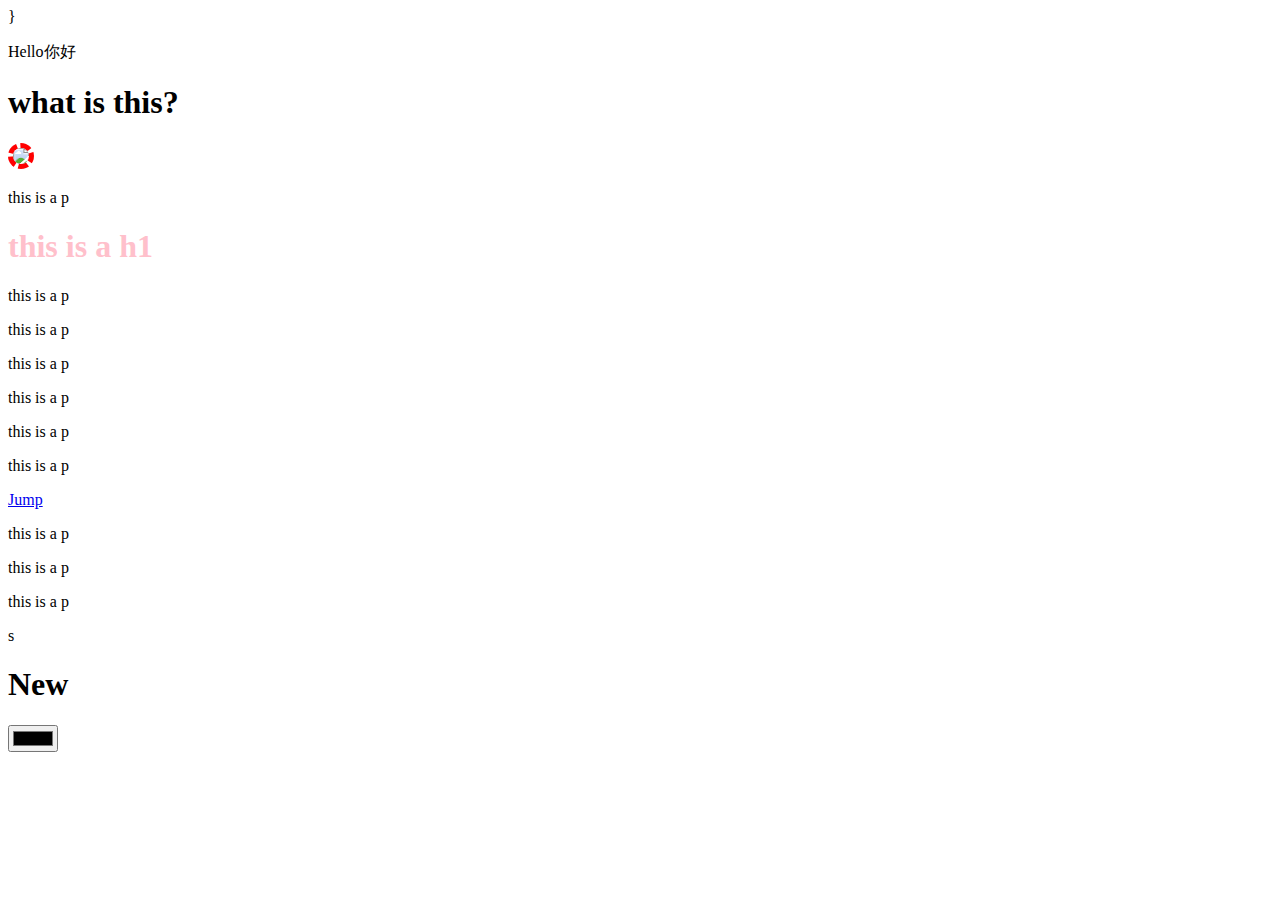
==== index.html @ d78f948a "123" ====
<!DOCTYPE html>
<html>
<head>
    <link href='style.css' rel="stylesheet">
    <style>
        body{background-image: url(https://th.bing.com/th/id/R.de25532d65c572a83ce814477c106cb1?rik=xwlfOSanAP8P9A&riu=http%3a%2f%2fgood1230.com%2f100sucai_images%2fimages%2f6143.jpg&ehk=8D7ogZ63K6URfbIzUvfpPLCu%2f8YA%2fvjyJCSuoS6dedY%3d&risl=&pid=ImgRaw&r=0&sres=1&sresct=1);background-repeat: no-repeat;background-position: center;background-attachment:fixed;
            background-size: ;
 opacity: 1;}
p,h1{color: black}
.two{color: blue;}
img{border: 5px dashed red;
border-radius: 30px}


    </style>
}
</head>
<body>
 


    <p>Hello你好</p>
<h1>what is this?</h1>

<img src="https://th.bing.com/th/id/R.b8bd237c67616df94f44d81e9a0d00df?rik=bM8wwyZ56I3etQ&riu=http%3a%2f%2fup.bizhitupian.com%2fpic%2f3b%2f4b%2f03%2f3b4b034b6e943750156b80375babb82b.jpg&ehk=04mVVheXIKltczVShUkLLG0rVnUNx%2frRVdI0%2f72%2b5VA%3d&risl=&pid=ImgRaw&r=0";>

 <p id="one">this is a p</p></style>
<h1 class="two" style="color:pink">this is a h1</h1>
 <p id="one">this is a p</p></style>
  <p id="one">this is a p</p></style>
   <p id="one">this is a p</p></style>
    <p id="one">this is a p</p></style>
     <p id="one">this is a p</p></style>
      <p id="one">this is a p</p></style>

   <a href="#jump">Jump</a>
      
       <p id="one">this is a p</p></style>
        <p id="one">this is a p</p></style>
         <p id="one">this is a p</p></style>s
<h1 id="jump">New</h1>
<input type="color">
</body>
</html>
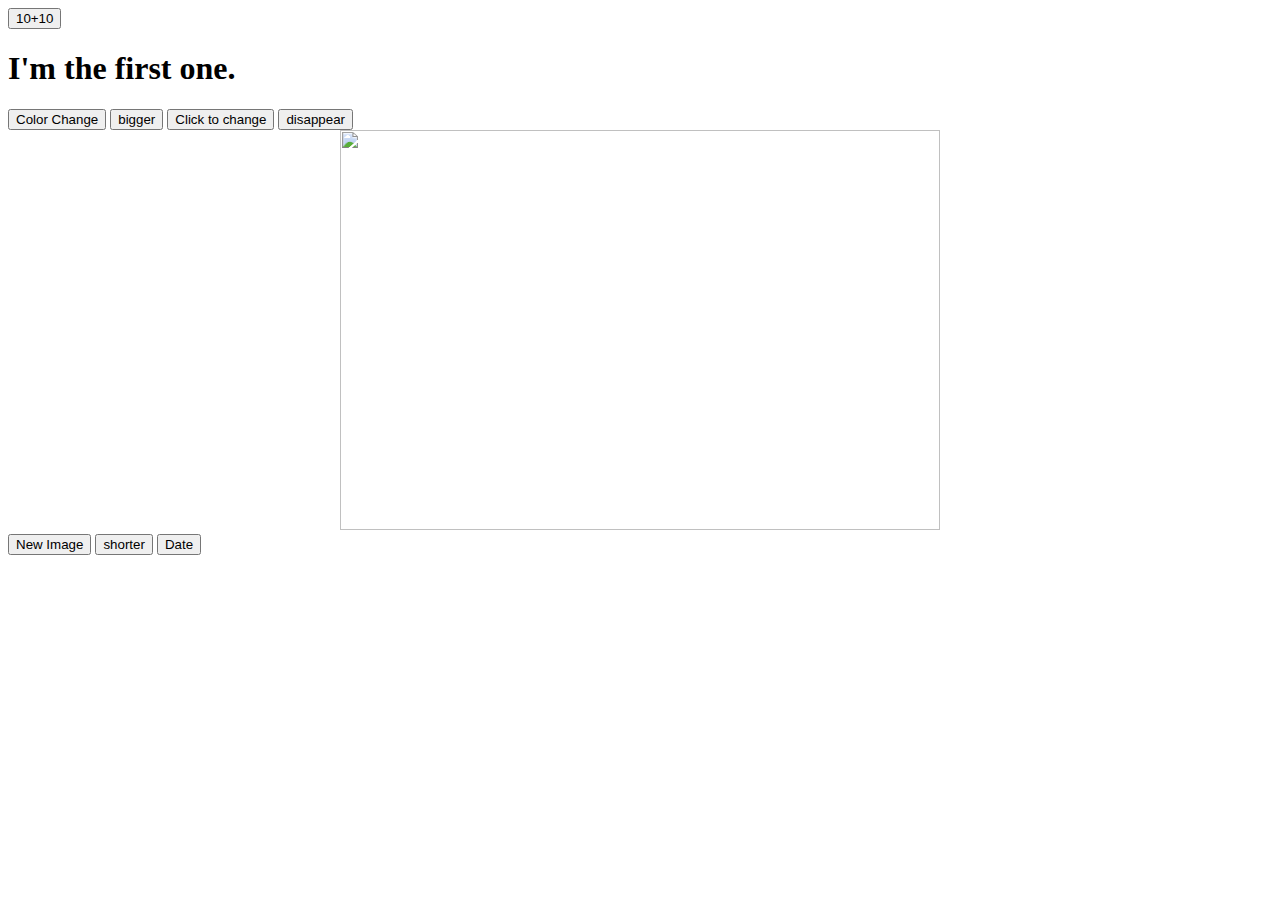
==== commit 64a5679e: "Add files via upload" ====
--- a/index.html
+++ b/index.html
@@ -1,44 +1,28 @@
-<!DOCTYPE html>
-<html>
-<head>
-    <link href='style.css' rel="stylesheet">
-    <style>
-        body{background-image: url(https://th.bing.com/th/id/R.de25532d65c572a83ce814477c106cb1?rik=xwlfOSanAP8P9A&riu=http%3a%2f%2fgood1230.com%2f100sucai_images%2fimages%2f6143.jpg&ehk=8D7ogZ63K6URfbIzUvfpPLCu%2f8YA%2fvjyJCSuoS6dedY%3d&risl=&pid=ImgRaw&r=0&sres=1&sresct=1);background-repeat: no-repeat;background-position: center;background-attachment:fixed;
-            background-size: ;
- opacity: 1;}
-p,h1{color: black}
-.two{color: blue;}
-img{border: 5px dashed red;
-border-radius: 30px}
-
-
-    </style>
-}
-</head>
-<body>
- 
-
-
-    <p>Hello你好</p>
-<h1>what is this?</h1>
-
-<img src="https://th.bing.com/th/id/R.b8bd237c67616df94f44d81e9a0d00df?rik=bM8wwyZ56I3etQ&riu=http%3a%2f%2fup.bizhitupian.com%2fpic%2f3b%2f4b%2f03%2f3b4b034b6e943750156b80375babb82b.jpg&ehk=04mVVheXIKltczVShUkLLG0rVnUNx%2frRVdI0%2f72%2b5VA%3d&risl=&pid=ImgRaw&r=0";>
-
- <p id="one">this is a p</p></style>
-<h1 class="two" style="color:pink">this is a h1</h1>
- <p id="one">this is a p</p></style>
-  <p id="one">this is a p</p></style>
-   <p id="one">this is a p</p></style>
-    <p id="one">this is a p</p></style>
-     <p id="one">this is a p</p></style>
-      <p id="one">this is a p</p></style>
-
-   <a href="#jump">Jump</a>
-      
-       <p id="one">this is a p</p></style>
-        <p id="one">this is a p</p></style>
-         <p id="one">this is a p</p></style>s
-<h1 id="jump">New</h1>
-<input type="color">
-</body>
+<!DOCTYPE html>
+<html>
+<head>
+	<meta charset="utf-8">
+	<meta name="viewport" content="
+	width=decice-width, initial-scale=1">
+	<title></title>
+</head>
+<body>
+	<button onclick="document.write(10+10)">10+10</button>
+	<h1 id="one">I'm the first one.</h1>
+	<p id='cal'></p>
+	<button onclick="document.getElementById('one').style.color='red'">Color Change</button>
+<button onclick="document.getElementById('one').style.fontSize='50px'">bigger</button>
+
+<button onclick="document.getElementById('one').innerHTML='I am the second one.'">Click to change</button>
+
+<button onclick="document.getElementById('one').style.display='none'">disappear</button>
+
+<center>
+	<img id="img" src="https://th.bing.com/th/id/OIP.XUZ6-7ov0WZEgI-DxwrI2wHaEK?pid=ImgDet&rs=1" width="600px" height="400px"></center>
+
+	<button onclick="document.getElementById('img'). src='https://th.bing.com/th/id/R.08d35a2025750ad2a8b40531e5cd41d1?rik=SL14DNhiWoLt8w&riu=http%3a%2f%2fpic.17rf.com%2f2018%2f07%2fsky%E5%85%89%E9%81%87.jpg&ehk=4as6ofOkVYvTTN%2bzD5aBRLy0u2XXABvAgn1WOThjlUw%3d&risl=&pid=ImgRaw&r=0'">New Image</button>
+	<button onclick="document.getElementById('img').style. height='200px'">shorter</button>
+<button onclick="alert(Date())">Date</button>
+
+</body>
 </html>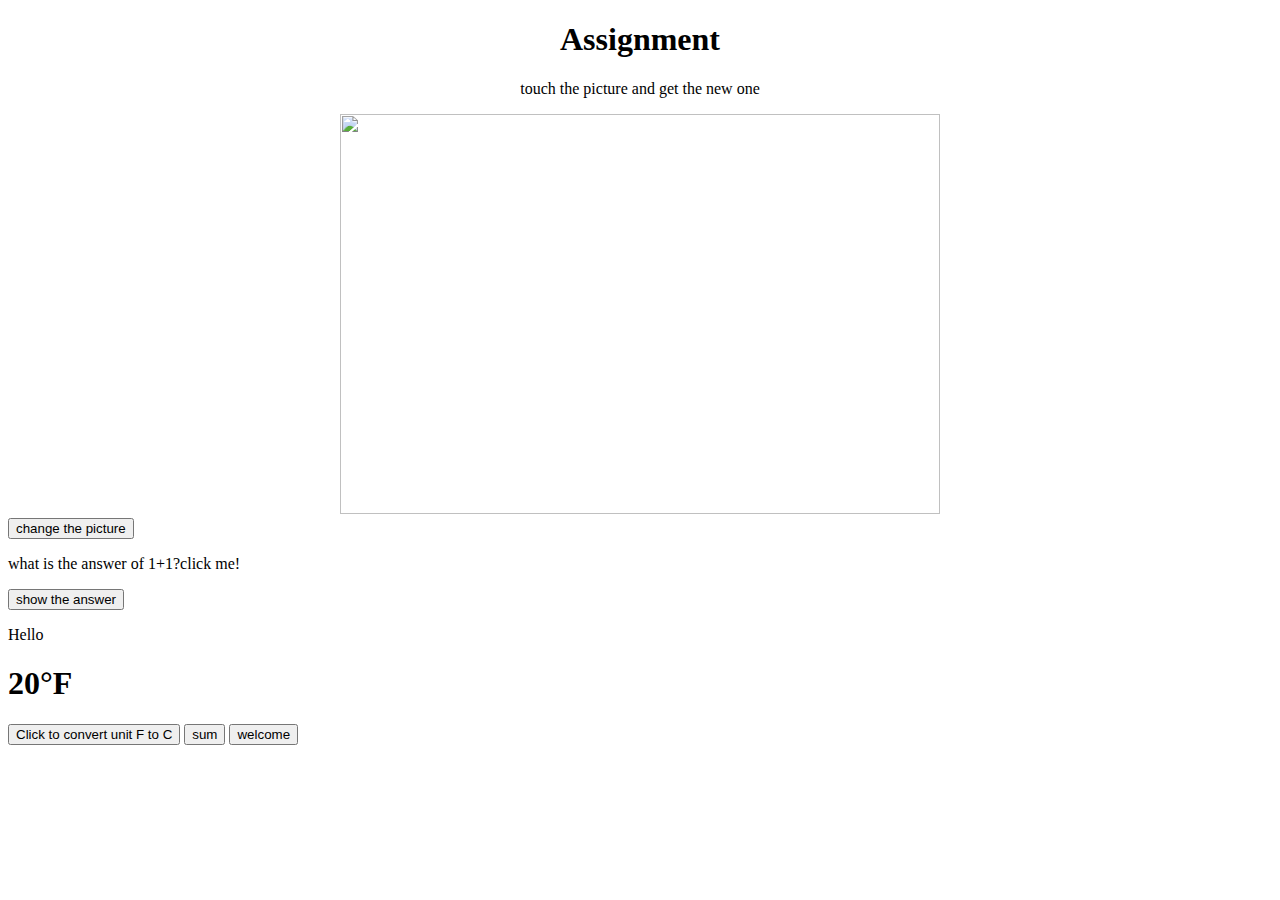
==== commit c0a0eb8d: "JS" ====
--- a/index.html
+++ b/index.html
@@ -2,27 +2,30 @@
 <html>
 <head>
 	<meta charset="utf-8">
-	<meta name="viewport" content="
-	width=decice-width, initial-scale=1">
+	<meta name="viewport" content="width=device-width, initial-scale=1">
 	<title></title>
+	<script src="JAVA.js"></script>
 </head>
-<body>
-	<button onclick="document.write(10+10)">10+10</button>
-	<h1 id="one">I'm the first one.</h1>
-	<p id='cal'></p>
-	<button onclick="document.getElementById('one').style.color='red'">Color Change</button>
-<button onclick="document.getElementById('one').style.fontSize='50px'">bigger</button>
+<body onload="alert(Date())" onkeydown="alert(Date())">
+<center><h1>Assignment</h1></center>
 
-<button onclick="document.getElementById('one').innerHTML='I am the second one.'">Click to change</button>
+<center><p>touch the picture and get the new one</p>
+	<img src="https://th.bing.com/th/id/OIP.XUZ6-7ov0WZEgI-DxwrI2wHaEK?pid=ImgDet&rs=1" width="600px" height="400px"></center>
+    <button onmouseover="change()">change the picture</button>
 
-<button onclick="document.getElementById('one').style.display='none'">disappear</button>
+<p id="2">what is the answer of 1+1?click me!</p>
+<button onclick="change1()">show the answer</button>
 
-<center>
-	<img id="img" src="https://th.bing.com/th/id/OIP.XUZ6-7ov0WZEgI-DxwrI2wHaEK?pid=ImgDet&rs=1" width="600px" height="400px"></center>
+<p id='3' onmouseover="change2()">Hello</p>
 
-	<button onclick="document.getElementById('img'). src='https://th.bing.com/th/id/R.08d35a2025750ad2a8b40531e5cd41d1?rik=SL14DNhiWoLt8w&riu=http%3a%2f%2fpic.17rf.com%2f2018%2f07%2fsky%E5%85%89%E9%81%87.jpg&ehk=4as6ofOkVYvTTN%2bzD5aBRLy0u2XXABvAgn1WOThjlUw%3d&risl=&pid=ImgRaw&r=0'">New Image</button>
-	<button onclick="document.getElementById('img').style. height='200px'">shorter</button>
-<button onclick="alert(Date())">Date</button>
+<h1 id="five">20°F</h1>
+<button onclick="change3()">Click to convert unit F to C</button>
+
+
+
+<button onclick="sum()">sum</button>
+
+<button onclick="asking()">welcome</button>
 
 </body>
 </html>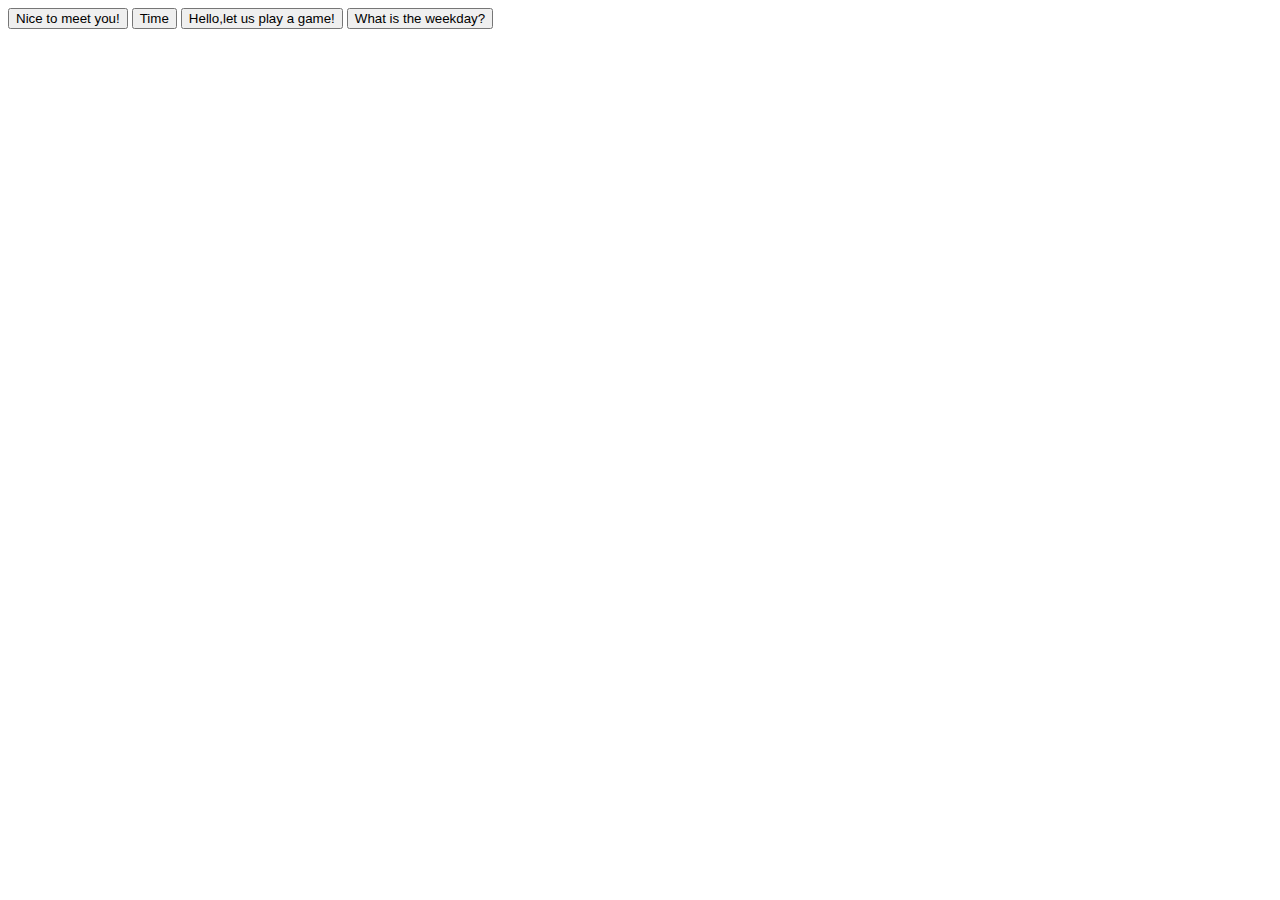
==== commit ddcfcfb9: "Create index.html" ====
--- a/index.html
+++ b/index.html
@@ -1,31 +1,69 @@
-<!DOCTYPE html>
-<html>
-<head>
-	<meta charset="utf-8">
-	<meta name="viewport" content="width=device-width, initial-scale=1">
-	<title></title>
-	<script src="JAVA.js"></script>
-</head>
-<body onload="alert(Date())" onkeydown="alert(Date())">
-<center><h1>Assignment</h1></center>
-
-<center><p>touch the picture and get the new one</p>
-	<img src="https://th.bing.com/th/id/OIP.XUZ6-7ov0WZEgI-DxwrI2wHaEK?pid=ImgDet&rs=1" width="600px" height="400px"></center>
-    <button onmouseover="change()">change the picture</button>
-
-<p id="2">what is the answer of 1+1?click me!</p>
-<button onclick="change1()">show the answer</button>
-
-<p id='3' onmouseover="change2()">Hello</p>
-
-<h1 id="five">20°F</h1>
-<button onclick="change3()">Click to convert unit F to C</button>
-
-
-
-<button onclick="sum()">sum</button>
-
-<button onclick="asking()">welcome</button>
-
-</body>
+<!DOCTYPE html>
+<html>
+<head>
+	<meta charset="utf-8">
+	<meta name="viewport" content="width=device-width, initial-scale=1">
+	<title></title>
+</head>
+<body>
+<button onclick="gender()">Nice to meet you!</button>
+<button onclick='time()'>Time</button>
+<button onclick='game()'>Hello,let us play a game!</button>
+<button onclick='switch()'>What is the weekday?</button>
+<script>function gender(){
+    var c=prompt('what is your name?');
+    var a=parseFloat(prompt('what is your gender?  If you are a boy enter1,if you are a girl,enter 2.'));
+    if (a==1){alert('Hi,Mr'+c);}
+    else{alert('Hi,Miss'+c);}}
+function time(){
+    var time=Date();
+    alert('welcome to visit this website at'+time);}
+function game(){
+    var rule1=Math.floor(Math.random()*11);
+    var rule2=Math.floor(Math.random()*11);
+    var range1=Math.max(rule1,rule2);
+    var range2=Math.min(rule1,rule2);
+    var user=parseFloat(prompt('plz add a number between'+range2+'and'+range1));
+    var computer=Math.floor(Math.random()*(range1-range2+1)+range2);
+    if (user>computer){
+    alert('Because computer choose'+computer +'so you win!')}
+    else if(user==computer){
+            alert('Because computer choose'+computer +'so you tie!')}
+    else {alert('Because computer choose'+computer +'so computer wins!');}}
+
+switch(new Date().getDay()){
+    case 1:alert('hello, it is Monday, the beginning of the week!');
+    break;
+    case 2:alert('hello, it is Tuesday, you just have 4 days left!');
+    break;
+    case 3:alert('hello, it is Wednesday, you just have 3 days left!');
+    break;
+    case 4:alert('hello, it is Thursday, you just have 2 days left!');
+    break;
+    case 5:alert('hello, it is Friday, today is the last day!');
+    break;
+    case 6:alert('hello, it is Saturday, have a good time!');
+    break;
+    case 7:alert('hello, it is Sunday, enjoy your last time!');break;}
+function passw(){
+    var d=prompt('set your password');
+    var e=d.toString();
+    if(a.length > 10){
+        alert('No more than 10 characters ');
+    }
+    else if(d.search('!')!= -1){
+        alert('There will be no"!","?"."$","#"in the password.')
+    }else if(d.search('#')!= -1){
+        alert('There will be no"!","?"."$","#"in the password.')
+    }else if(d.search('$')!= -1){
+        alert('There will be no"!","?"."$","#"in the password.')
+    }else if(d.search('?')!= -1){
+        alert('There will be no"!","?"."$","#"in the password.')
+    }else if(a.indexOf('*')==0){
+        alert('The initial character can‘t be "*"')
+    }
+    else{
+        alert('You have created your password')
+    }}</script>
+</body>
 </html>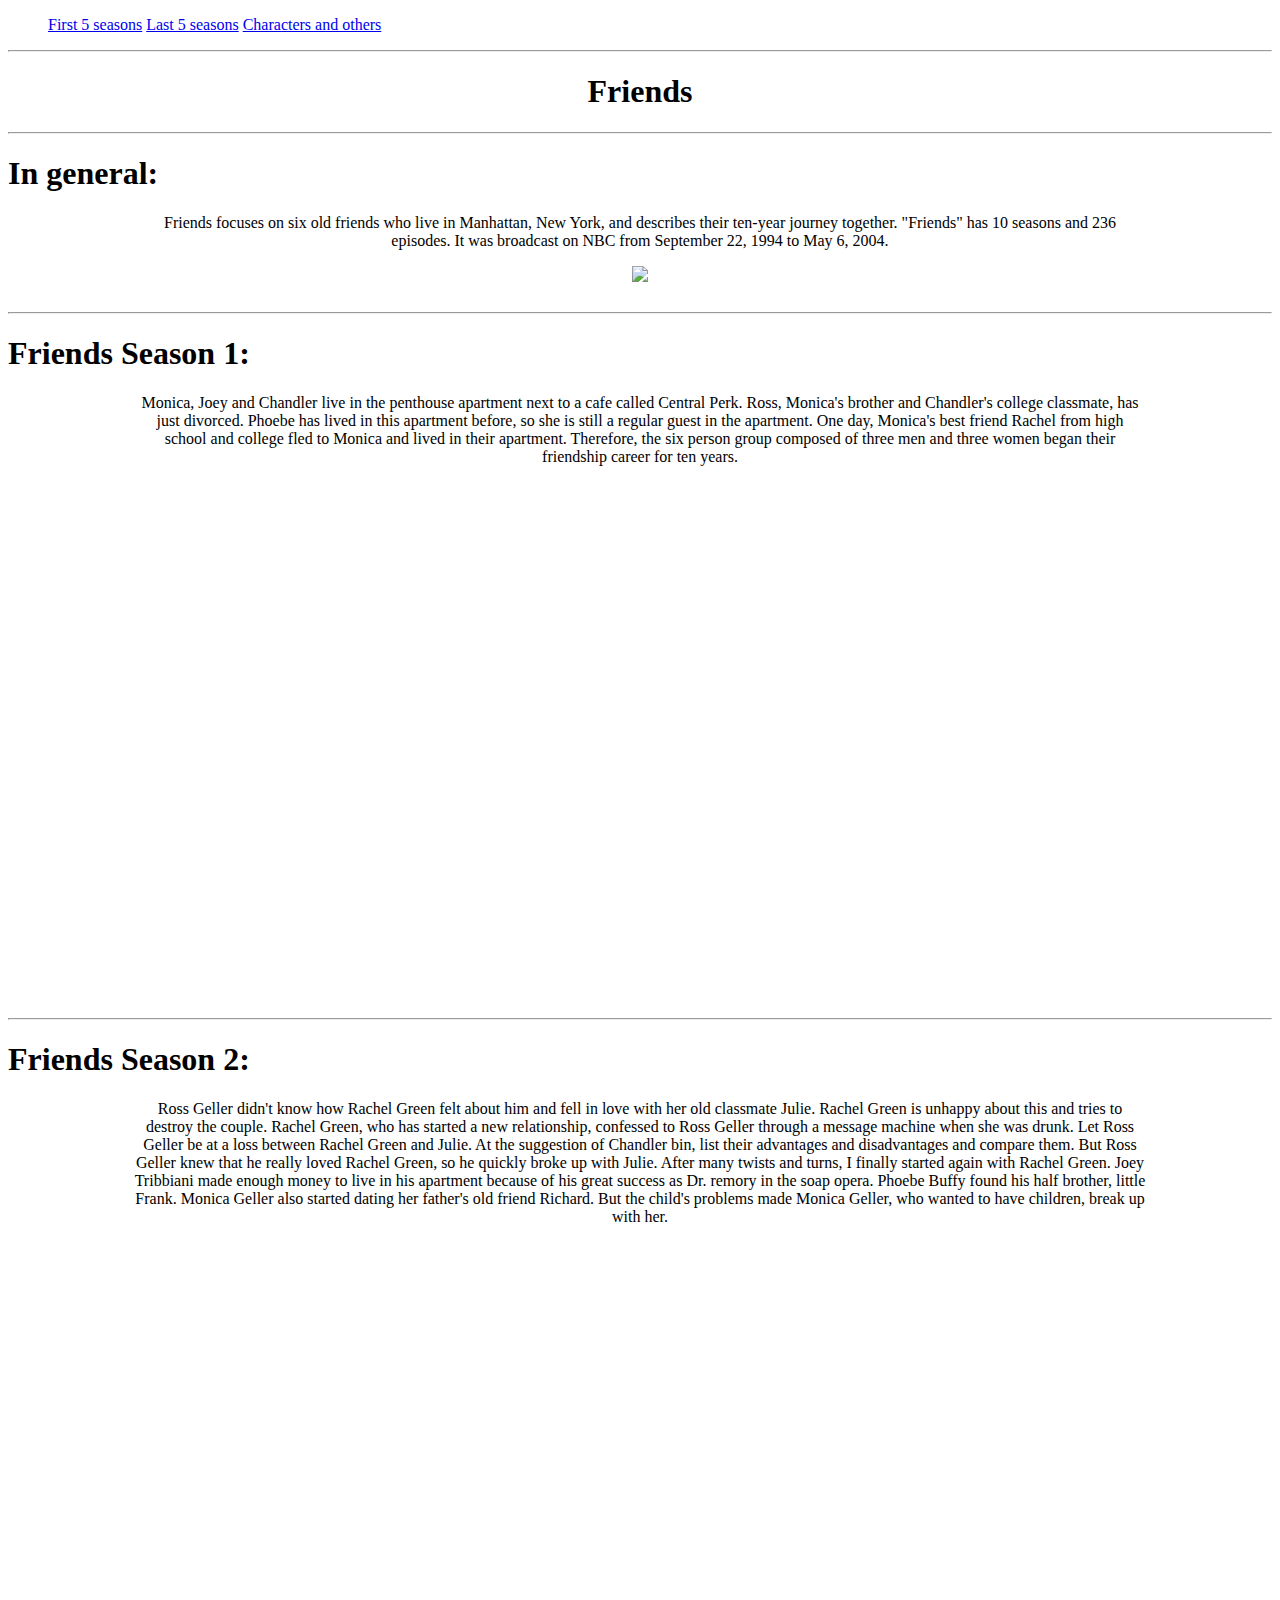
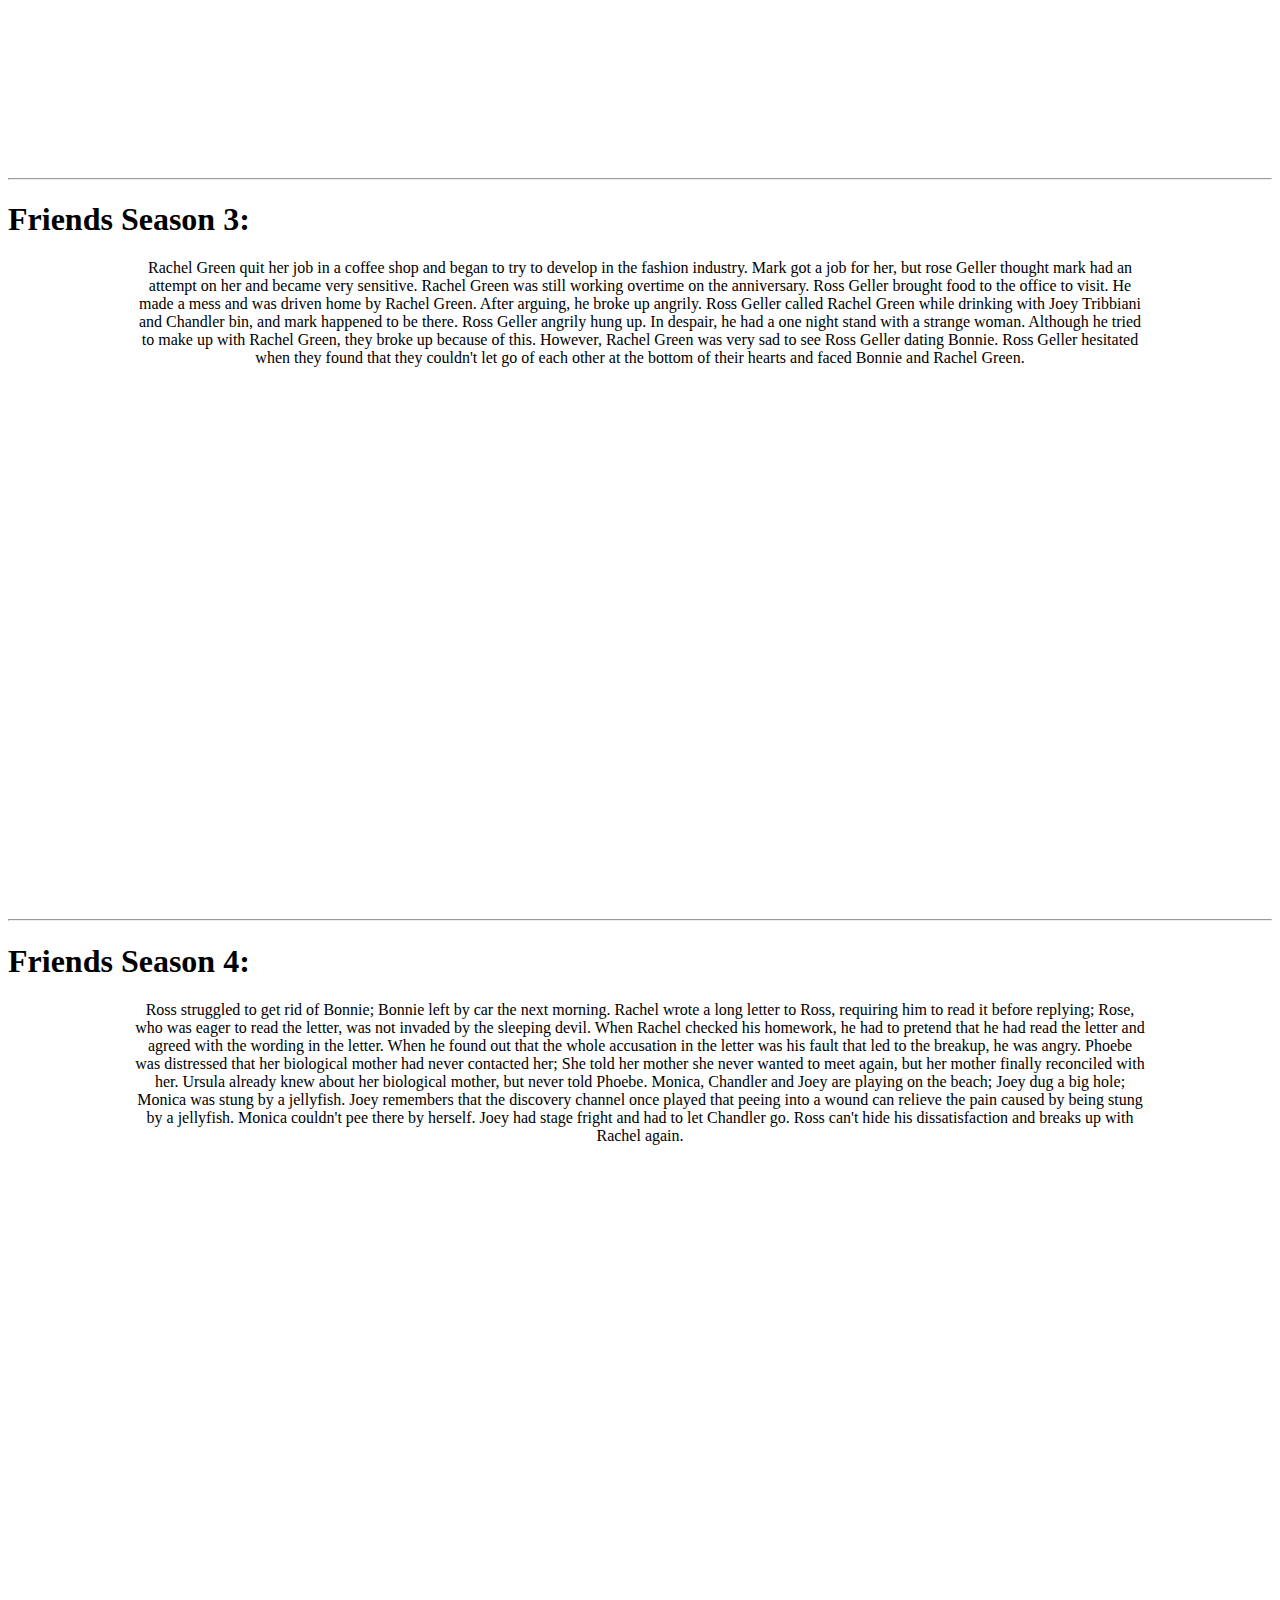
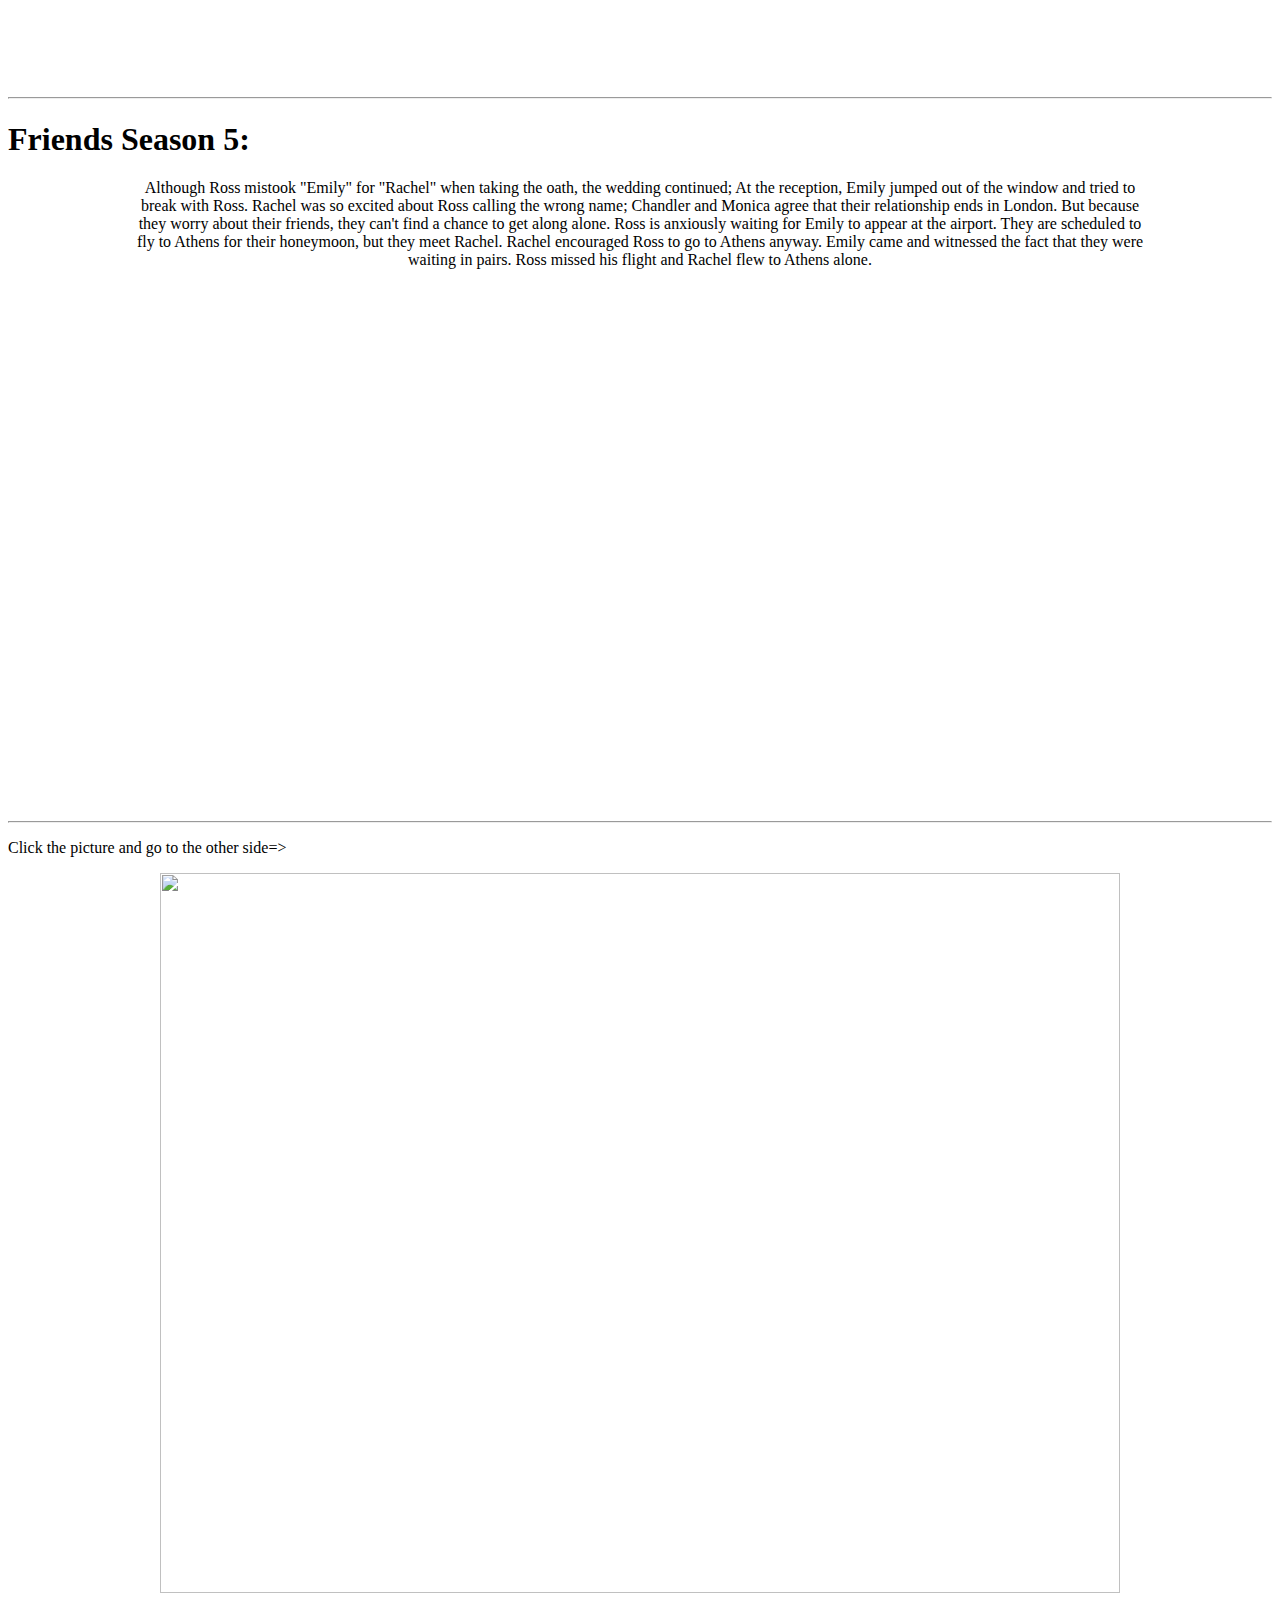
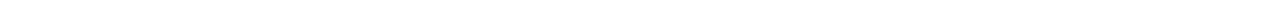
==== commit 216113df: "6" ====
--- a/index.html
+++ b/index.html
@@ -1,69 +1,62 @@
 <!DOCTYPE html>
 <html>
 <head>
-	<meta charset="utf-8">
-	<meta name="viewport" content="width=device-width, initial-scale=1">
-	<title></title>
-</head>
+	<link href="Friends.css" rel="stylesheet">
+	<link rel="preconnect" href="https://fonts.googleapis.com">
+<link rel="preconnect" href="https://fonts.gstatic.com" crossorigin>
+<link href="https://fonts.googleapis.com/css2?family=Nunito:wght@200&family=Open+Sans:wght@300&family=Poppins:ital,wght@1,100&family=Raleway:wght@100&family=Roboto:wght@100&family=Smooch+Sans:wght@200&family=Zen+Kaku+Gothic+Antique:wght@300&display=swap" rel="stylesheet">
+<link rel="preconnect" href="https://fonts.googleapis.com">
+<link rel="preconnect" href="https://fonts.gstatic.com" crossorigin>
+<link href="https://fonts.googleapis.com/css2?family=Nunito:wght@200&family=Open+Sans:wght@300&family=Poppins:ital,wght@1,100&family=Raleway:wght@100&family=Roboto:wght@100&family=Smooch+Sans:wght@200&family=Zen+Kaku+Gothic+Antique:wght@300&display=swap" rel="stylesheet">
+<link rel="preconnect" href="https://fonts.googleapis.com">
+<link rel="preconnect" href="https://fonts.gstatic.com" crossorigin>
+<link href="https://fonts.googleapis.com/css2?family=Alata&family=Istok+Web&family=Josefin+Slab:wght@700&family=Lexend+Deca:wght@700&family=Nunito:wght@200&family=Open+Sans:wght@300&family=Playfair+Display&family=Poppins:ital,wght@1,100&family=Raleway:wght@100&family=Roboto:wght@100&family=Smooch+Sans:wght@200&family=Unna&family=Urbanist:wght@800&family=Zen+Kaku+Gothic+Antique:wght@300&display=swap" rel="stylesheet">
+	</head>
 <body>
-<button onclick="gender()">Nice to meet you!</button>
-<button onclick='time()'>Time</button>
-<button onclick='game()'>Hello,let us play a game!</button>
-<button onclick='switch()'>What is the weekday?</button>
-<script>function gender(){
-    var c=prompt('what is your name?');
-    var a=parseFloat(prompt('what is your gender?  If you are a boy enter1,if you are a girl,enter 2.'));
-    if (a==1){alert('Hi,Mr'+c);}
-    else{alert('Hi,Miss'+c);}}
-function time(){
-    var time=Date();
-    alert('welcome to visit this website at'+time);}
-function game(){
-    var rule1=Math.floor(Math.random()*11);
-    var rule2=Math.floor(Math.random()*11);
-    var range1=Math.max(rule1,rule2);
-    var range2=Math.min(rule1,rule2);
-    var user=parseFloat(prompt('plz add a number between'+range2+'and'+range1));
-    var computer=Math.floor(Math.random()*(range1-range2+1)+range2);
-    if (user>computer){
-    alert('Because computer choose'+computer +'so you win!')}
-    else if(user==computer){
-            alert('Because computer choose'+computer +'so you tie!')}
-    else {alert('Because computer choose'+computer +'so computer wins!');}}
 
-switch(new Date().getDay()){
-    case 1:alert('hello, it is Monday, the beginning of the week!');
-    break;
-    case 2:alert('hello, it is Tuesday, you just have 4 days left!');
-    break;
-    case 3:alert('hello, it is Wednesday, you just have 3 days left!');
-    break;
-    case 4:alert('hello, it is Thursday, you just have 2 days left!');
-    break;
-    case 5:alert('hello, it is Friday, today is the last day!');
-    break;
-    case 6:alert('hello, it is Saturday, have a good time!');
-    break;
-    case 7:alert('hello, it is Sunday, enjoy your last time!');break;}
-function passw(){
-    var d=prompt('set your password');
-    var e=d.toString();
-    if(a.length > 10){
-        alert('No more than 10 characters ');
-    }
-    else if(d.search('!')!= -1){
-        alert('There will be no"!","?"."$","#"in the password.')
-    }else if(d.search('#')!= -1){
-        alert('There will be no"!","?"."$","#"in the password.')
-    }else if(d.search('$')!= -1){
-        alert('There will be no"!","?"."$","#"in the password.')
-    }else if(d.search('?')!= -1){
-        alert('There will be no"!","?"."$","#"in the password.')
-    }else if(a.indexOf('*')==0){
-        alert('The initial character can‘t be "*"')
-    }
-    else{
-        alert('You have created your password')
-    }}</script>
+<ul><a class="nevigation" href="Friends-1.html">First 5 seasons</a>
+<a class="nevigation" href="Friends-2.html">Last 5 seasons</a>
+<a class="nevigation" href="Friends-3.html">Characters and others</a></ul>
+<hr>
+
+	<center><h1 class="title">Friends</h1></center><hr>
+	<left><h1>In general:</h1></left>
+<center><p style="width:80%">Friends focuses on six old friends who live in Manhattan, New York, and describes their ten-year journey together. "Friends" has 10 seasons and 236 episodes. It was broadcast on NBC from September 22, 1994 to May 6, 2004.</p></center>
+<center><a href="https://www.imdb.com/title/tt0108778/"><img src="https://pic3.zhimg.com/v2-d66c9e996ad39e458c487df72c10ab27_720w.jpg?source=172ae18b"></a></center><br><hr>
+
+<left><h1>Friends Season 1:</h1></left>
+<center><p style="width:80%">
+Monica, Joey and Chandler live in the penthouse apartment next to a cafe called Central Perk. Ross, Monica's brother and Chandler's college classmate, has just divorced. Phoebe has lived in this apartment before, so she is still a regular guest in the apartment. One day, Monica's best friend Rachel from high school and college fled to Monica and lived in their apartment. Therefore, the six person group composed of three men and three women began their friendship career for ten years.</p></center>
+<center><iframe width="900" height="506" src="https://www.youtube.com/embed/v14PWuURC7Y?list=PLnS-KSZtIXlH8YNow_rTIflrX6ZEF1uNd" title="YouTube video player" frameborder="0" allow="accelerometer; autoplay; clipboard-write; encrypted-media; gyroscope; picture-in-picture" allowfullscreen></iframe></center><br><hr>
+
+<left><h1>Friends Season 2:</h1></left>
+<center><p style="width:80%">
+Ross Geller didn't know how Rachel Green felt about him and fell in love with her old classmate Julie. Rachel Green is unhappy about this and tries to destroy the couple. Rachel Green, who has started a new relationship, confessed to Ross Geller through a message machine when she was drunk. Let Ross Geller be at a loss between Rachel Green and Julie. At the suggestion of Chandler bin, list their advantages and disadvantages and compare them. But Ross Geller knew that he really loved Rachel Green, so he quickly broke up with Julie. After many twists and turns, I finally started again with Rachel Green. Joey Tribbiani made enough money to live in his apartment because of his great success as Dr. remory in the soap opera. Phoebe Buffy found his half brother, little Frank. Monica Geller also started dating her father's old friend Richard. But the child's problems made Monica Geller, who wanted to have children, break up with her.</p></center>
+
+<center><iframe width="900" height="506" src="https://www.youtube.com/embed/EdQxtsTwHHs?list=PLnS-KSZtIXlHuo-Y4JqmSGOoowrnFy22c" title="YouTube video player" frameborder="0" allow="accelerometer; autoplay; clipboard-write; encrypted-media; gyroscope; picture-in-picture" allowfullscreen></iframe></center><br><hr>
+
+<left><h1>Friends Season 3:</h1></left>
+<center><p style="width:80%">
+Rachel Green quit her job in a coffee shop and began to try to develop in the fashion industry. Mark got a job for her, but rose Geller thought mark had an attempt on her and became very sensitive. Rachel Green was still working overtime on the anniversary. Ross Geller brought food to the office to visit. He made a mess and was driven home by Rachel Green. After arguing, he broke up angrily. Ross Geller called Rachel Green while drinking with Joey Tribbiani and Chandler bin, and mark happened to be there. Ross Geller angrily hung up. In despair, he had a one night stand with a strange woman. Although he tried to make up with Rachel Green, they broke up because of this. However, Rachel Green was very sad to see Ross Geller dating Bonnie. Ross Geller hesitated when they found that they couldn't let go of each other at the bottom of their hearts and faced Bonnie and Rachel Green.</p></center>
+<center><iframe width="900" height="506" src="https://www.youtube.com/embed/wizgxRBfVTY?list=PLnS-KSZtIXlHBQFRXTPP1rAJ2utPwW5EB" title="YouTube video player" frameborder="0" allow="accelerometer; autoplay; clipboard-write; encrypted-media; gyroscope; picture-in-picture" allowfullscreen></iframe></center><br><hr>
+
+<left><h1>Friends Season 4:</h1></left>
+<center><p style="width:80%">Ross struggled to get rid of Bonnie; Bonnie left by car the next morning. Rachel wrote a long letter to Ross, requiring him to read it before replying; Rose, who was eager to read the letter, was not invaded by the sleeping devil. When Rachel checked his homework, he had to pretend that he had read the letter and agreed with the wording in the letter. When he found out that the whole accusation in the letter was his fault that led to the breakup, he was angry. Phoebe was distressed that her biological mother had never contacted her; She told her mother she never wanted to meet again, but her mother finally reconciled with her. Ursula already knew about her biological mother, but never told Phoebe. Monica, Chandler and Joey are playing on the beach; Joey dug a big hole; Monica was stung by a jellyfish. Joey remembers that the discovery channel once played that peeing into a wound can relieve the pain caused by being stung by a jellyfish. Monica couldn't pee there by herself. Joey had stage fright and had to let Chandler go. Ross can't hide his dissatisfaction and breaks up with Rachel again.</p></center>
+<center><iframe width="900" height="506" src="https://www.youtube.com/embed/221F55VPp2M?list=PLspXPc8-PGqCgOQAEIYgTYklSULKbarUC" title="YouTube video player" frameborder="0" allow="accelerometer; autoplay; clipboard-write; encrypted-media; gyroscope; picture-in-picture" allowfullscreen></iframe></center><br><hr>
+
+
+
+<left><h1>Friends Season 5:</h1></left>
+<center><p style="width:80%">Although Ross mistook "Emily" for "Rachel" when taking the oath, the wedding continued; At the reception, Emily jumped out of the window and tried to break with Ross. Rachel was so excited about Ross calling the wrong name; Chandler and Monica agree that their relationship ends in London. But because they worry about their friends, they can't find a chance to get along alone. Ross is anxiously waiting for Emily to appear at the airport. They are scheduled to fly to Athens for their honeymoon, but they meet Rachel. Rachel encouraged Ross to go to Athens anyway. Emily came and witnessed the fact that they were waiting in pairs. Ross missed his flight and Rachel flew to Athens alone.</p></center>
+<center><iframe width="894" height="506" src="https://www.youtube.com/embed/luJligwljb8?list=PLUGrWak3vzM1stgWZWcLbX1FNtRaUojob" title="YouTube video player" frameborder="0" allow="accelerometer; autoplay; clipboard-write; encrypted-media; gyroscope; picture-in-picture" allowfullscreen></iframe></center><br><hr>
+<p>Click the picture and go to the other side=></p>
+<center><a href="Friends-2.html"><img width="960" height="720" src="https://images4.alphacoders.com/998/thumb-1920-998890.jpg"></a></center><br>
+
+
+
+	
 </body>
+
+
+
 </html>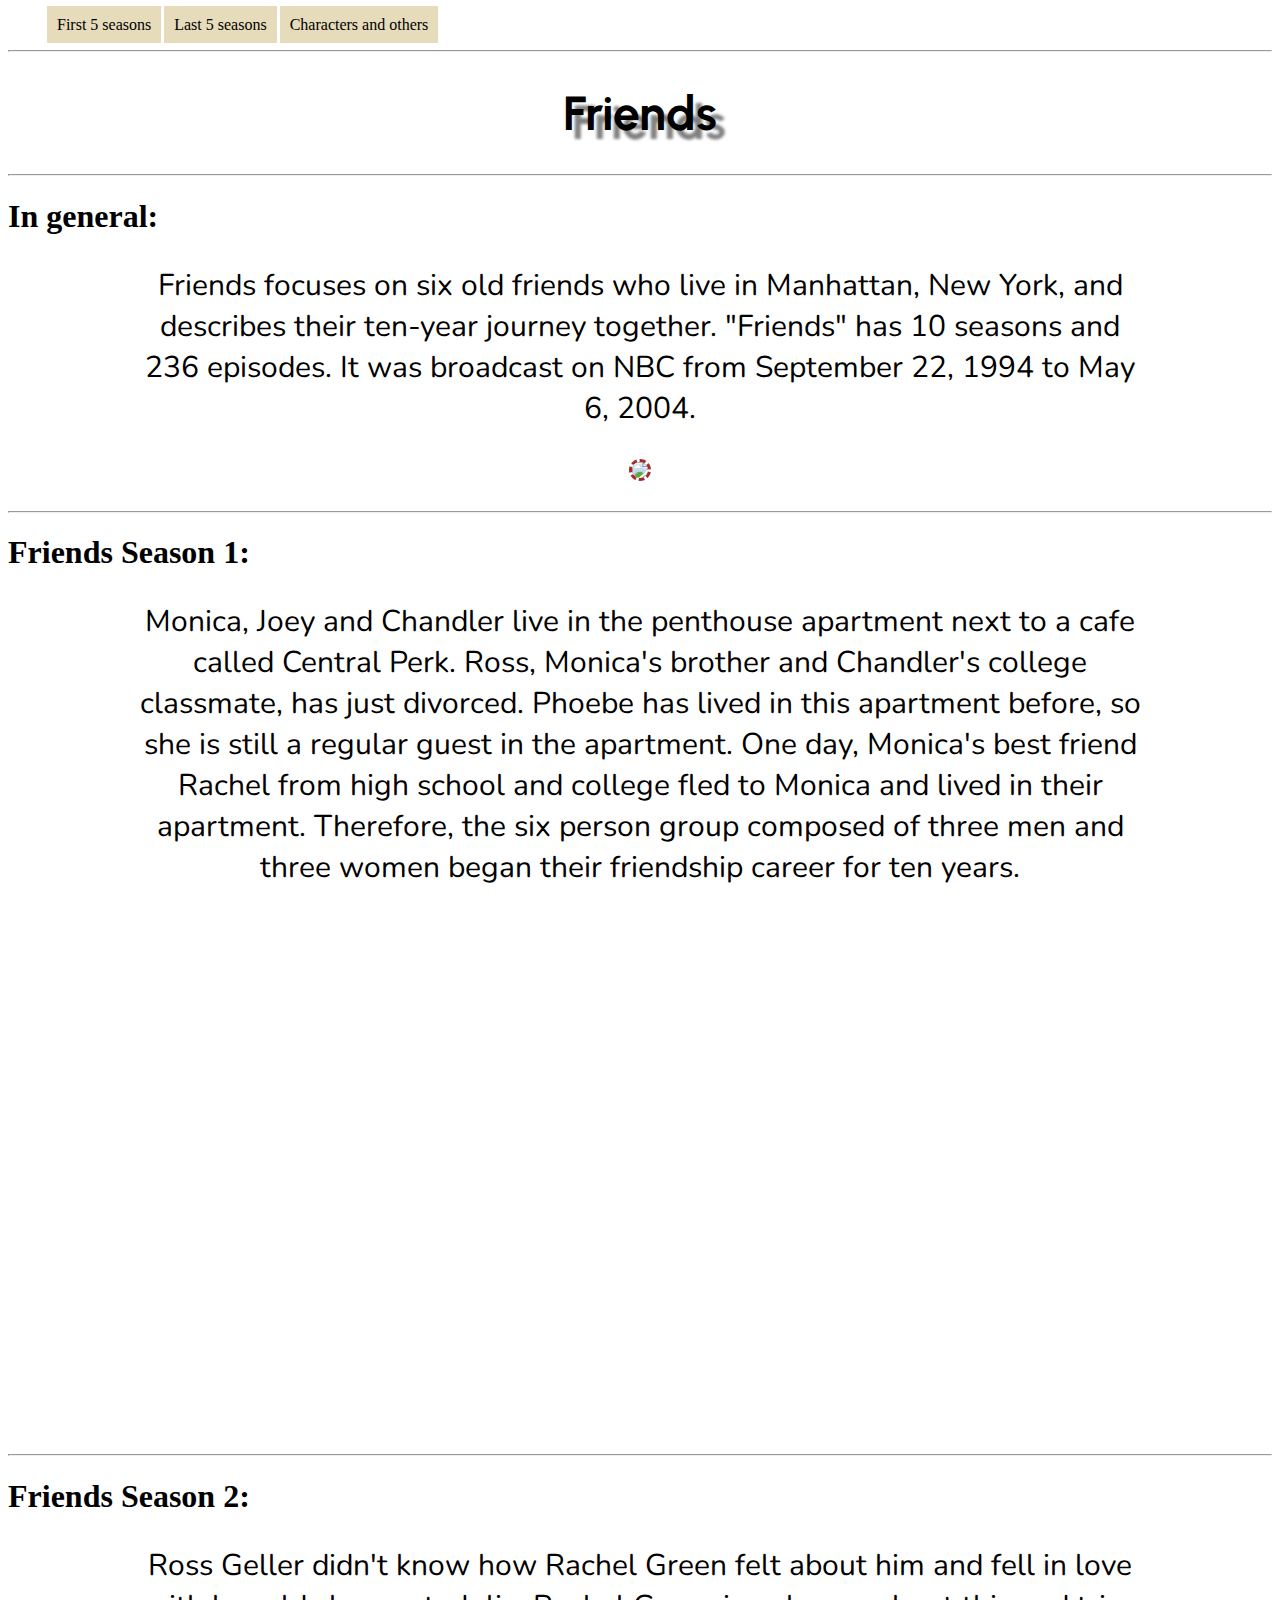
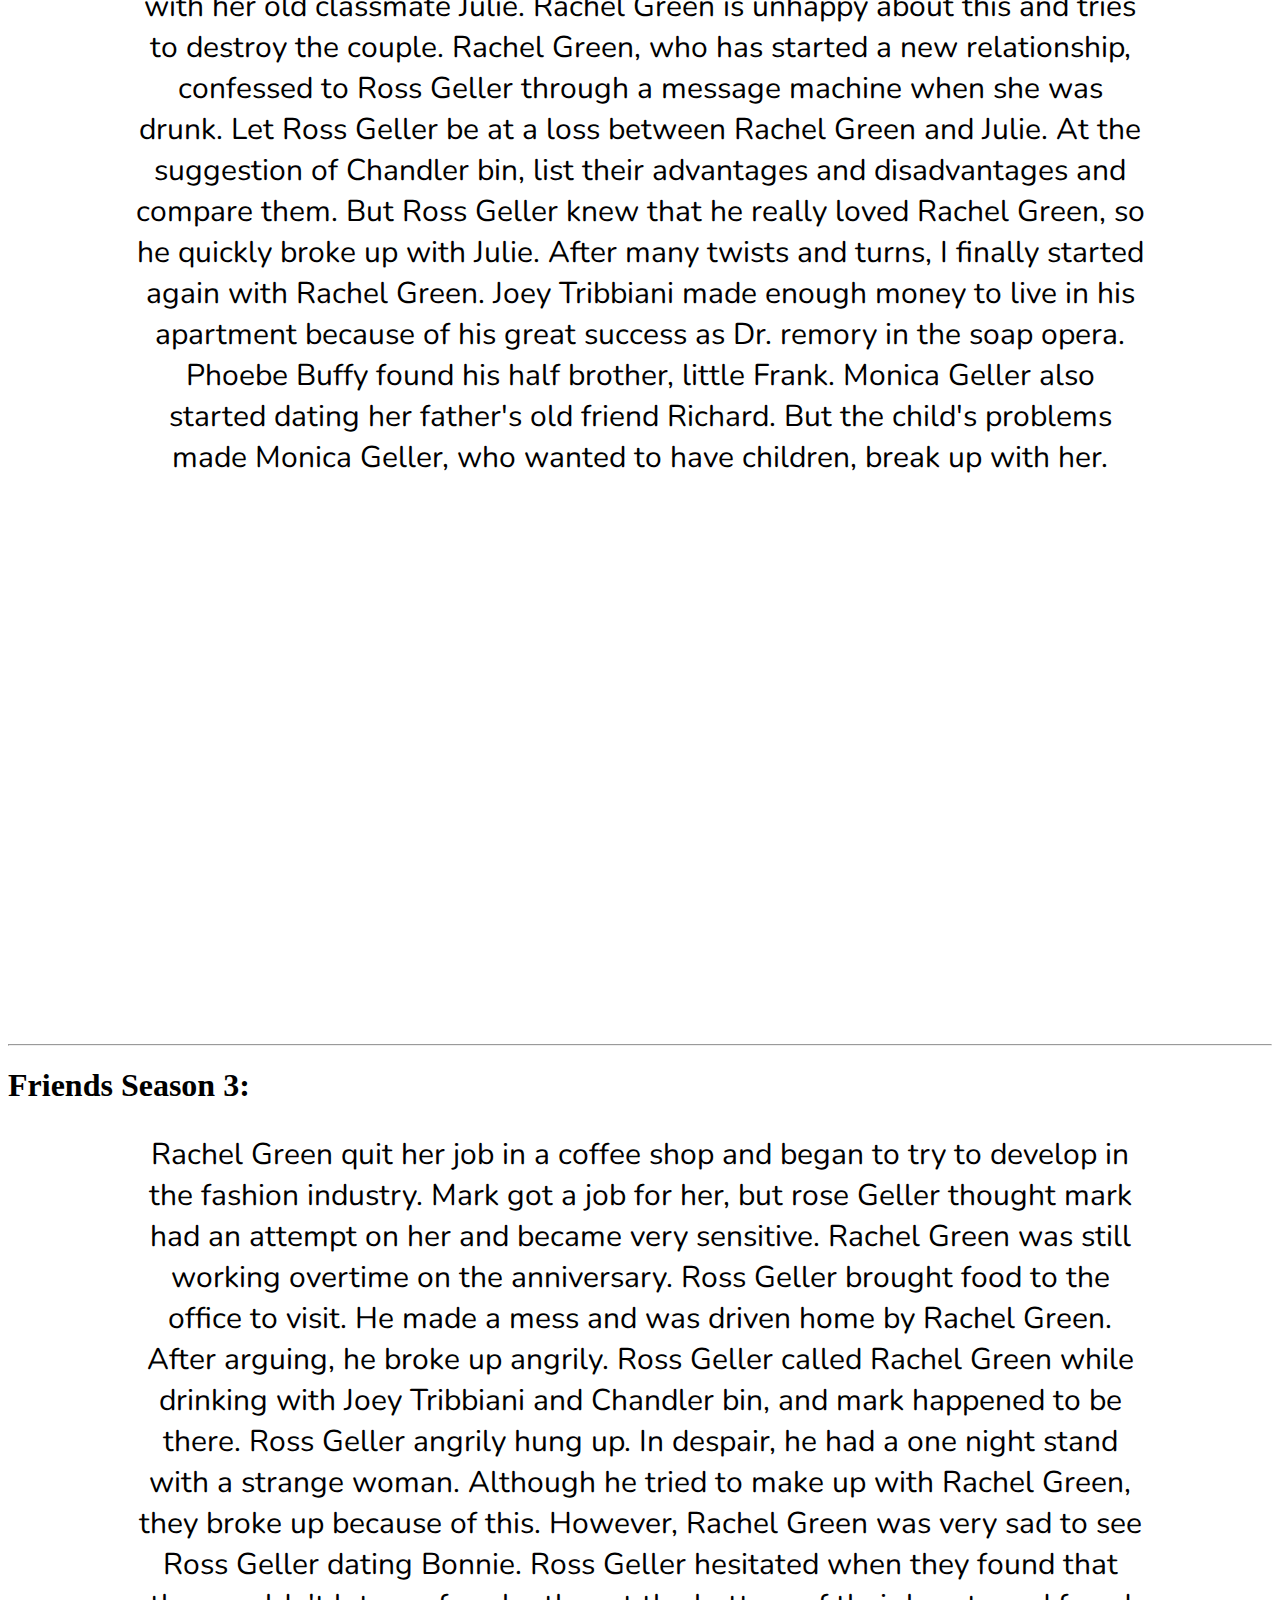
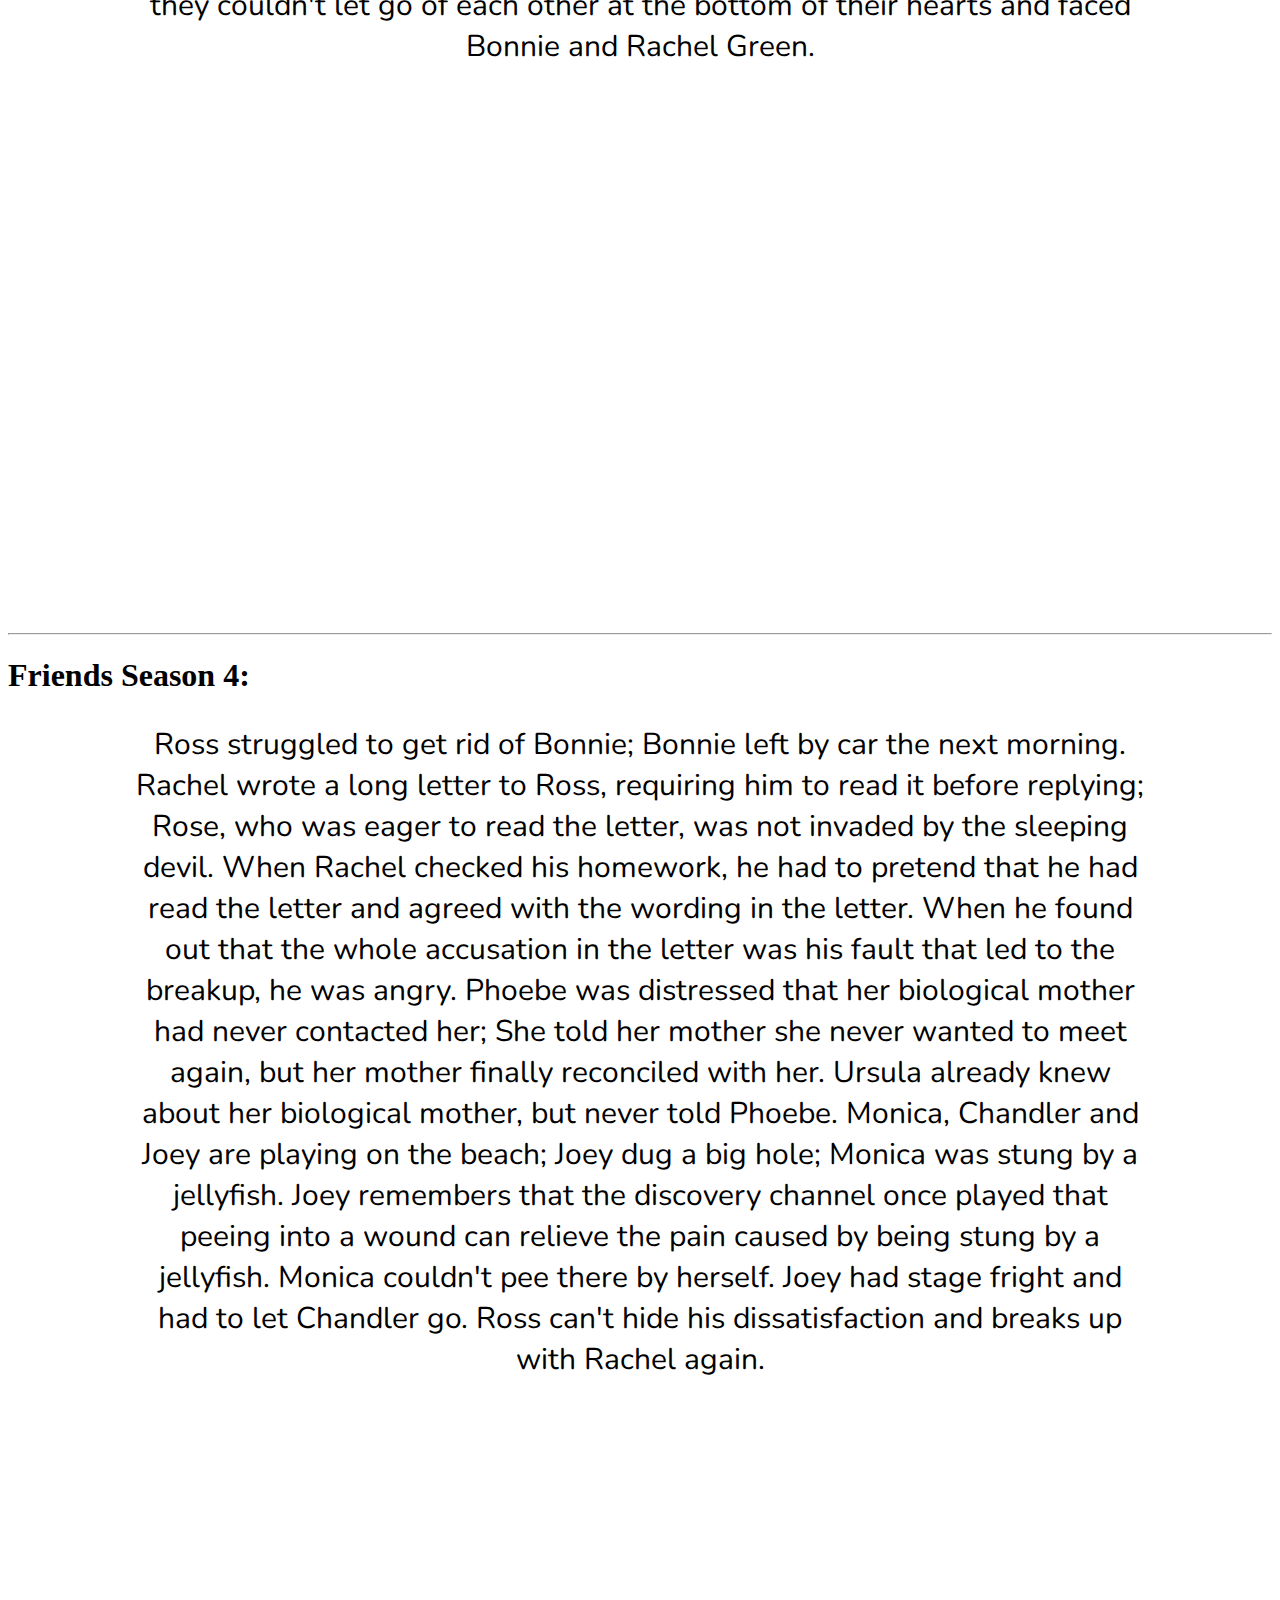
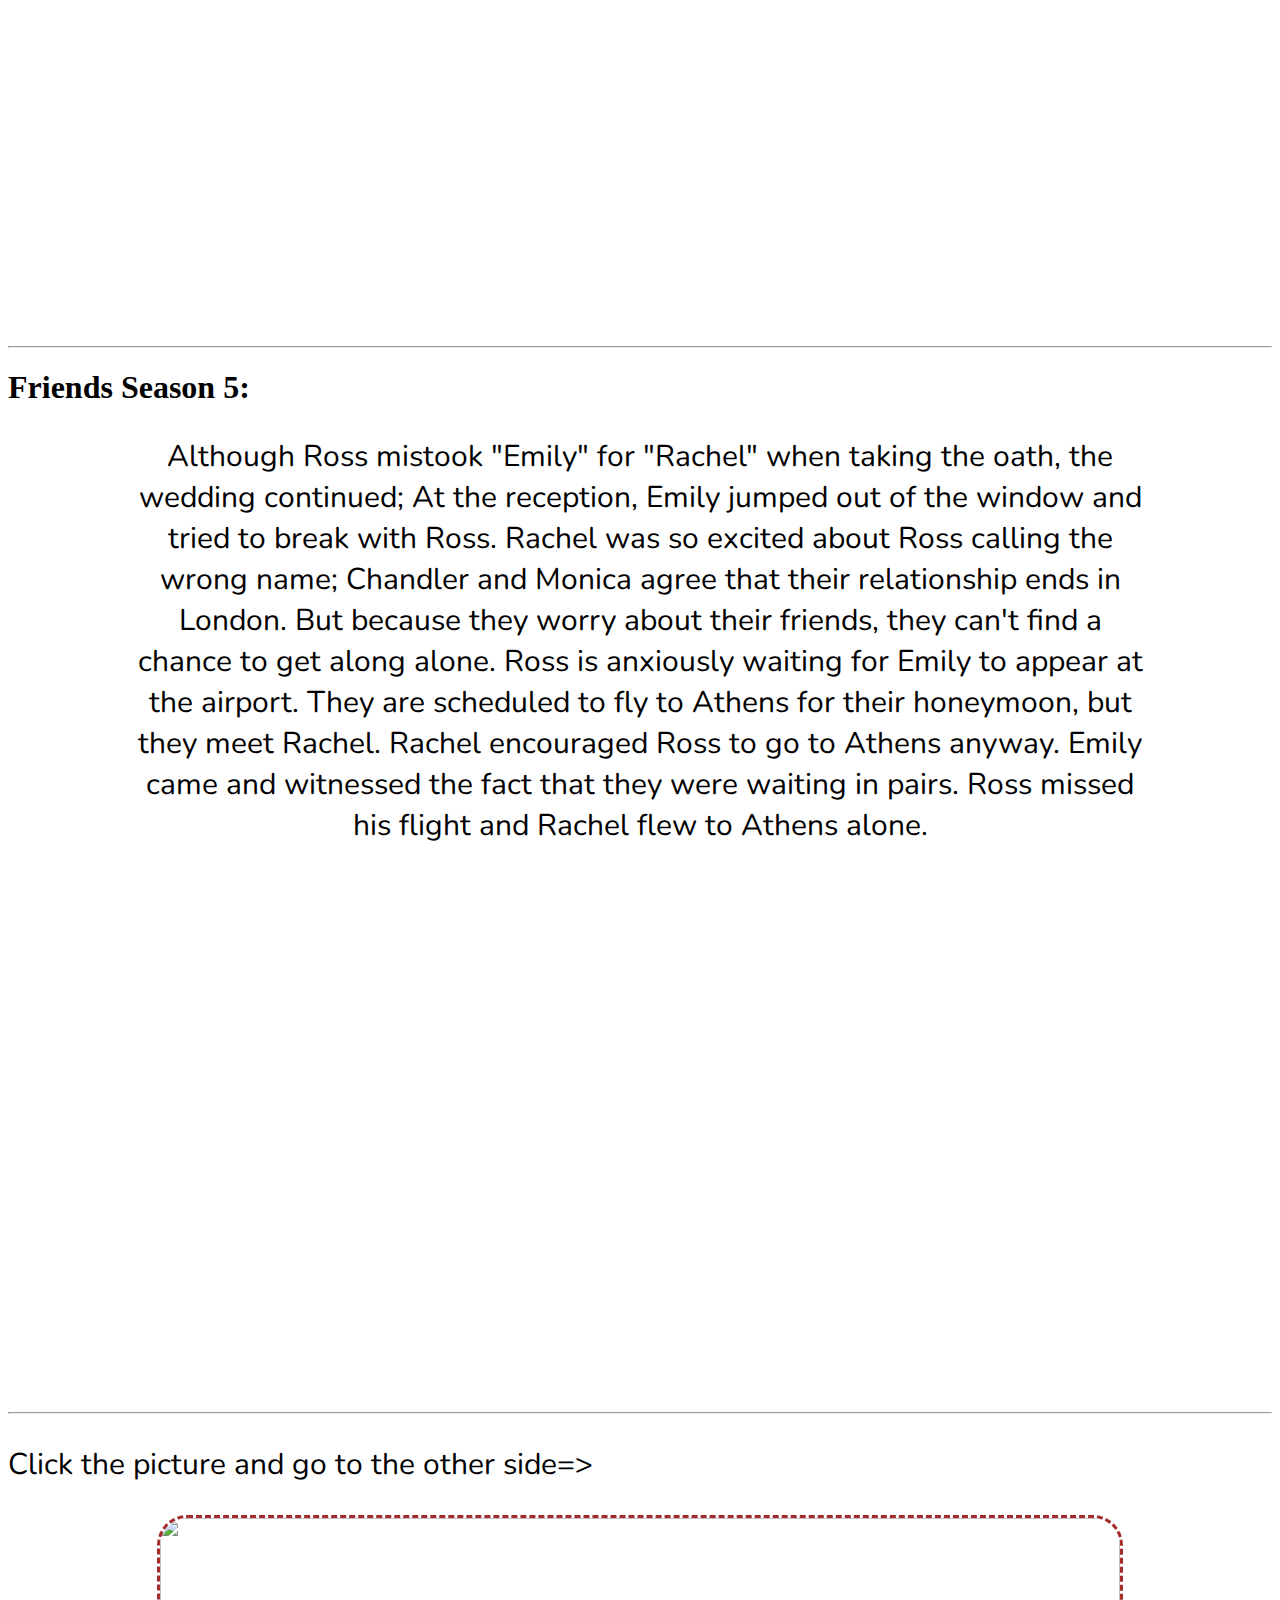
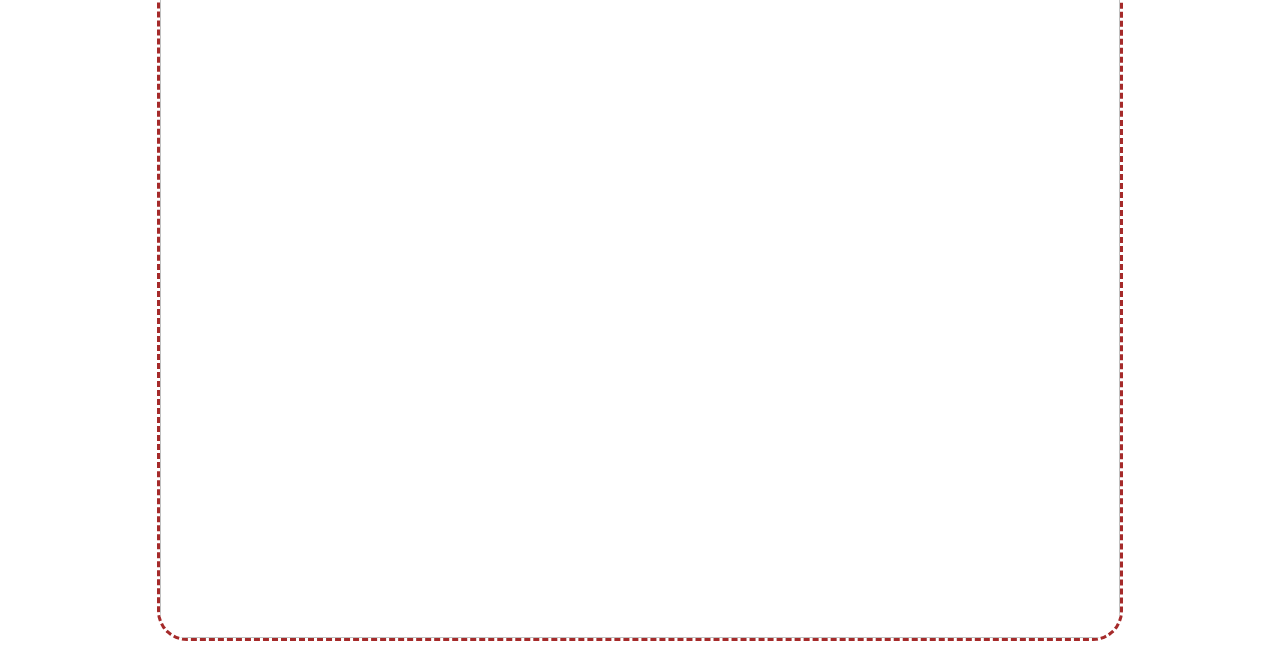
==== commit 5aa4e1b5: "q" ====
--- a/index.html
+++ b/index.html
@@ -1,3 +1,5 @@
+
+
 <!DOCTYPE html>
 <html>
 <head>
@@ -14,9 +16,9 @@
 	</head>
 <body>
 
-<ul><a class="nevigation" href="Friends-1.html">First 5 seasons</a>
-<a class="nevigation" href="Friends-2.html">Last 5 seasons</a>
-<a class="nevigation" href="Friends-3.html">Characters and others</a></ul>
+<ul><a class="nevigation" href="index.html">First 5 seasons</a>
+<a class="nevigation" href="2.html">Last 5 seasons</a>
+<a class="nevigation" href="11.html">Characters and others</a></ul>
 <hr>
 
 	<center><h1 class="title">Friends</h1></center><hr>
@@ -50,7 +52,7 @@
 <center><p style="width:80%">Although Ross mistook "Emily" for "Rachel" when taking the oath, the wedding continued; At the reception, Emily jumped out of the window and tried to break with Ross. Rachel was so excited about Ross calling the wrong name; Chandler and Monica agree that their relationship ends in London. But because they worry about their friends, they can't find a chance to get along alone. Ross is anxiously waiting for Emily to appear at the airport. They are scheduled to fly to Athens for their honeymoon, but they meet Rachel. Rachel encouraged Ross to go to Athens anyway. Emily came and witnessed the fact that they were waiting in pairs. Ross missed his flight and Rachel flew to Athens alone.</p></center>
 <center><iframe width="894" height="506" src="https://www.youtube.com/embed/luJligwljb8?list=PLUGrWak3vzM1stgWZWcLbX1FNtRaUojob" title="YouTube video player" frameborder="0" allow="accelerometer; autoplay; clipboard-write; encrypted-media; gyroscope; picture-in-picture" allowfullscreen></iframe></center><br><hr>
 <p>Click the picture and go to the other side=></p>
-<center><a href="Friends-2.html"><img width="960" height="720" src="https://images4.alphacoders.com/998/thumb-1920-998890.jpg"></a></center><br>
+<center><a href="2.html"><img width="960" height="720" src="https://images4.alphacoders.com/998/thumb-1920-998890.jpg"></a></center><br>
 
 
 
--- a/Friends.css
+++ b/Friends.css
@@ -0,0 +1,70 @@
+
+
+.nevigation{
+    border-radius: 0px;
+ text-decoration: none;
+    background-color: #e6dbba;
+    color: black;
+    padding: 10px;
+    margin-left: -1px;
+}
+.nevigation:hover{
+ background-color: #c9abbb;
+}
+
+
+
+
+
+
+.people{border: 2px solid #8c6e20;
+border-radius: 2px}
+
+.title{
+	font-size: 3em;
+	font-family: Urbanist;
+text-shadow:9px 9px 3px grey;}
+
+img{border: 3px dashed brown;
+border-radius: 30px}
+
+
+body{background-image:url(https://totalwallcovering.com/images/product/vertical-silk-uzcu-l.jpg);
+background-repeat: no repeat;}
+
+p{font-family: Nunito;
+font-size: 30px;}
+
+table,th,td{
+	font-family: Playfair Display;
+	border: 2px solid black;
+	border-collapse: collapse;
+	text-align: center;
+	font-size: 30px;
+}
+
+table{width: 50%}
+#table th{ background-color: #8c846b; }
+
+.blue{background: #e6dbba}
+
+th:hover{
+	color: white;
+}
+
+td:hover{
+	background-color: white;
+	color: black;
+}
+
+#table2 th{ background-color: #8c846b; }
+#table2{background-image: linear-gradient(rgba(255,255,255,0), rgba(255,255,255,0.8));}
+
+.co{float: left;
+width: 50%; }
+.row{margin-left: 100px;}
+
+
+
+
+
